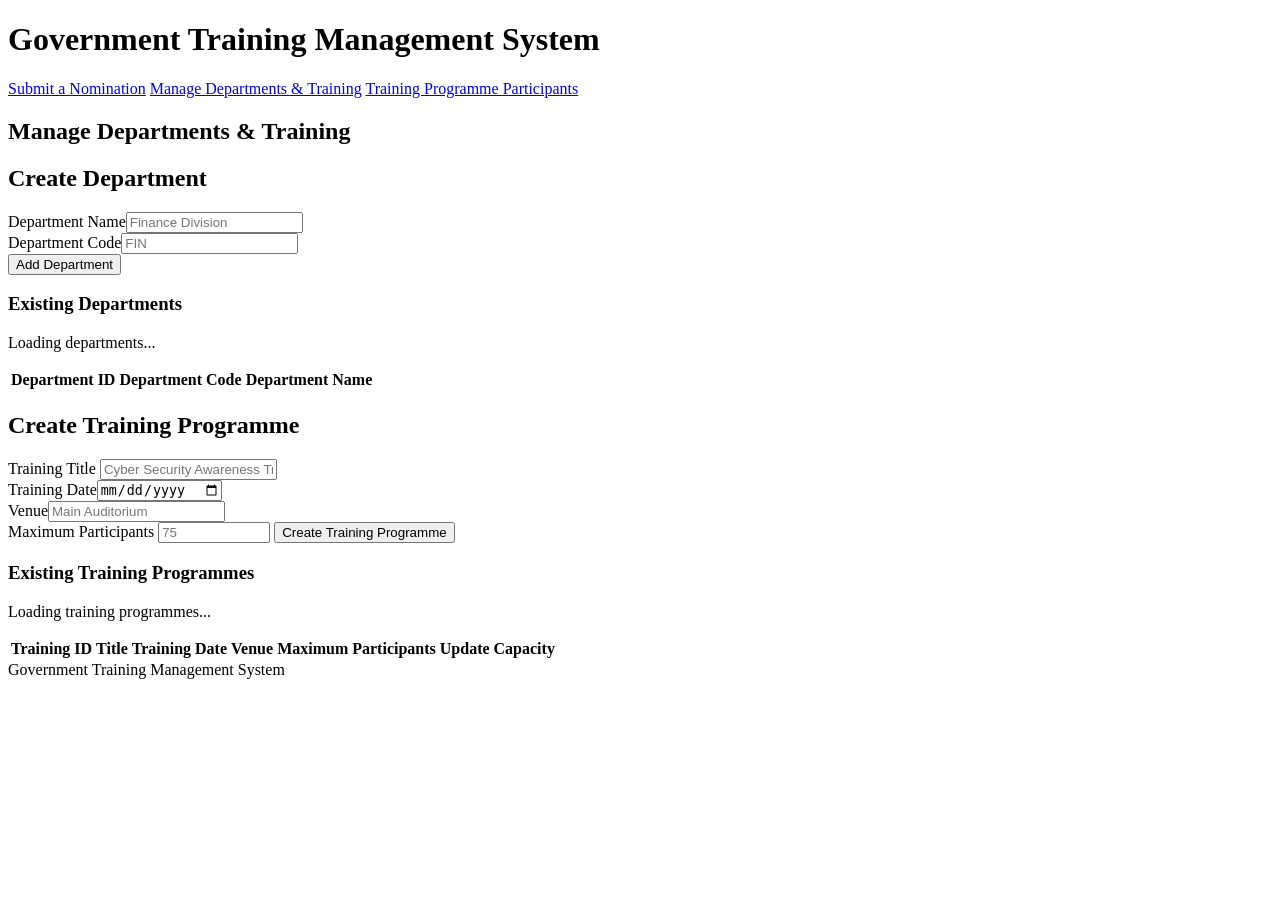
==== src/main/resources/static/manage.html @ 6748c13d "Update Task2" ====
<!DOCTYPE html>
<html lang="en">
<head>
  <meta charset="UTF-8">
  <meta name="viewport" content="width=device-width, initial-scale=1">
  <title>Manage Departments &amp; Training | Government Training Management System</title>
  <link rel="stylesheet" href="/style.css">
  <script src="/manage.js" defer></script>
</head>
<body>
  <header><div class="container">
    <h1>Government Training Management System</h1>
    <nav aria-label="Main navigation">
      <a href="/index.html">Submit a Nomination</a>
      <a href="/manage.html" aria-current="page">Manage Departments &amp; Training</a>
      <a href="/programme-participants.html">Training Programme Participants</a>
    </nav>
  </div></header>
  <main class="container">
    <h2 class="page-title">Manage Departments &amp; Training</h2>
    <section class="card" aria-labelledby="department-title">
      <h2 id="department-title">Create Department</h2>
      <form id="department-form" class="management-form">
        <div class="form-row">
          <div><label for="department-name">Department Name</label><input id="department-name" maxlength="200" required placeholder="Finance Division"></div>
          <div><label for="department-code">Department Code</label><input id="department-code" maxlength="30" pattern="[A-Za-z0-9_\-]+" title="Use letters, digits, underscores or hyphens." required placeholder="FIN"></div>
        </div>
        <button id="department-submit" type="submit">Add Department</button>
      </form>
      <p id="department-message" class="message" role="status" aria-live="polite" hidden></p>
      <h3>Existing Departments</h3>
      <p id="departments-list-message" class="hint" role="status" aria-live="polite">Loading departments...</p>
      <div class="table-scroll" role="region" aria-label="Existing departments" tabindex="0">
        <table>
          <thead><tr><th scope="col">Department ID</th><th scope="col">Department Code</th><th scope="col">Department Name</th></tr></thead>
          <tbody id="departments-body"></tbody>
        </table>
      </div>
    </section>
    <section class="card" aria-labelledby="training-title">
      <h2 id="training-title">Create Training Programme</h2>
      <form id="training-form" class="management-form">
        <label for="training-title-input">Training Title</label>
        <input id="training-title-input" maxlength="200" required placeholder="Cyber Security Awareness Training">
        <div class="form-row">
          <div><label for="training-date">Training Date</label><input id="training-date" type="date" required></div>
          <div><label for="training-venue">Venue</label><input id="training-venue" maxlength="200" required placeholder="Main Auditorium"></div>
        </div>
        <label for="training-capacity">Maximum Participants</label>
        <input id="training-capacity" type="number" min="1" max="2147483647" step="1" required placeholder="75">
        <button id="training-submit" type="submit">Create Training Programme</button>
      </form>
      <p id="training-message" class="message" role="status" aria-live="polite" hidden></p>
      <h3>Existing Training Programmes</h3>
      <p id="trainings-list-message" class="hint" role="status" aria-live="polite">Loading training programmes...</p>
      <div class="table-scroll" role="region" aria-label="Existing training programmes" tabindex="0">
        <table>
          <thead><tr><th scope="col">Training ID</th><th scope="col">Title</th><th scope="col">Training Date</th><th scope="col">Venue</th><th scope="col">Maximum Participants</th><th scope="col">Update Capacity</th></tr></thead>
          <tbody id="trainings-body"></tbody>
        </table>
      </div>
    </section>
  </main>
  <footer>Government Training Management System</footer>
</body>
</html>
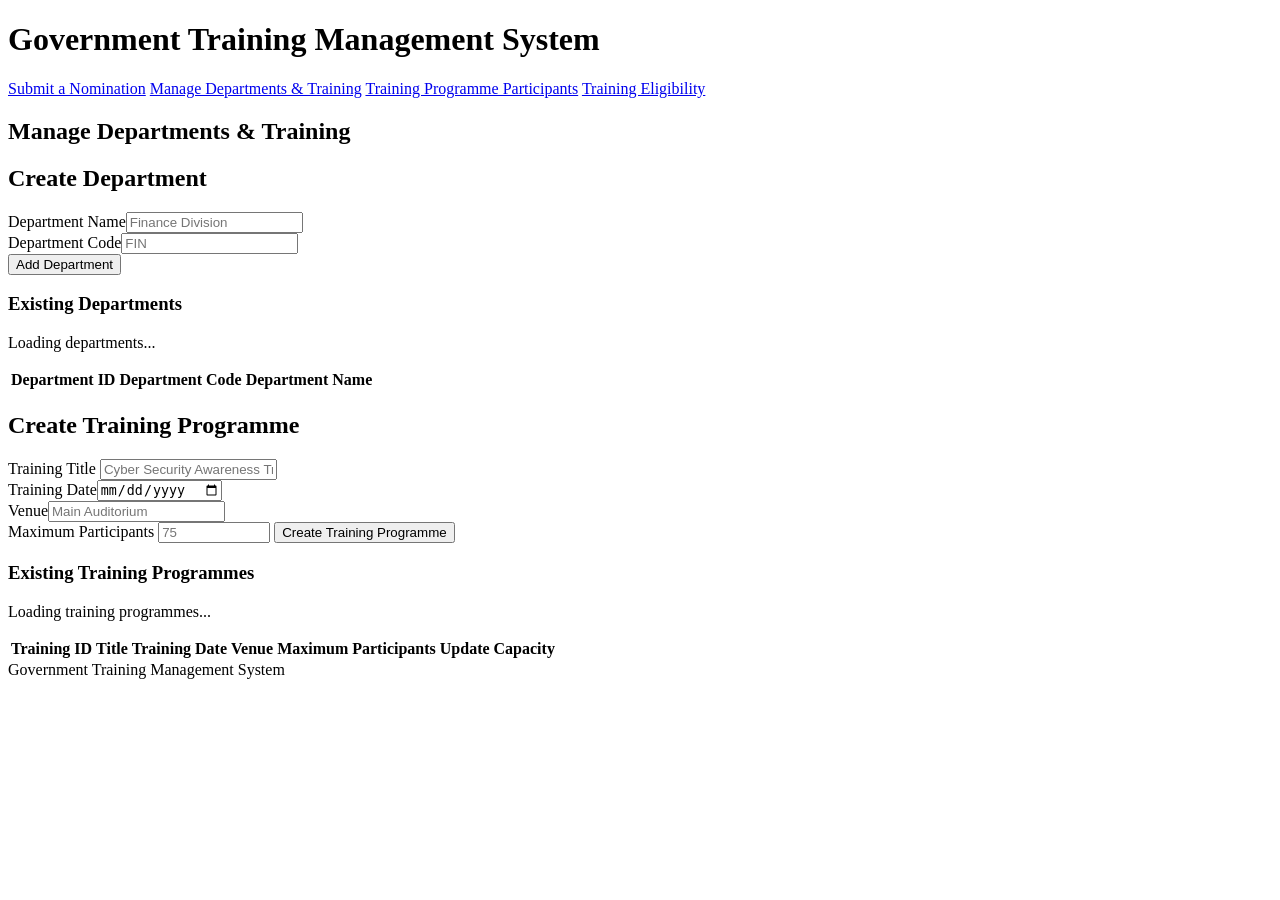
==== commit 4da55c55: "Task 3 latest changes" ====
--- a/src/main/resources/static/manage.html
+++ b/src/main/resources/static/manage.html
@@ -14,6 +14,9 @@
       <a href="/index.html">Submit a Nomination</a>
       <a href="/manage.html" aria-current="page">Manage Departments &amp; Training</a>
       <a href="/programme-participants.html">Training Programme Participants</a>
+      <a href="/eligibility.html">
+    Training Eligibility
+  </a>
     </nav>
   </div></header>
   <main class="container">
